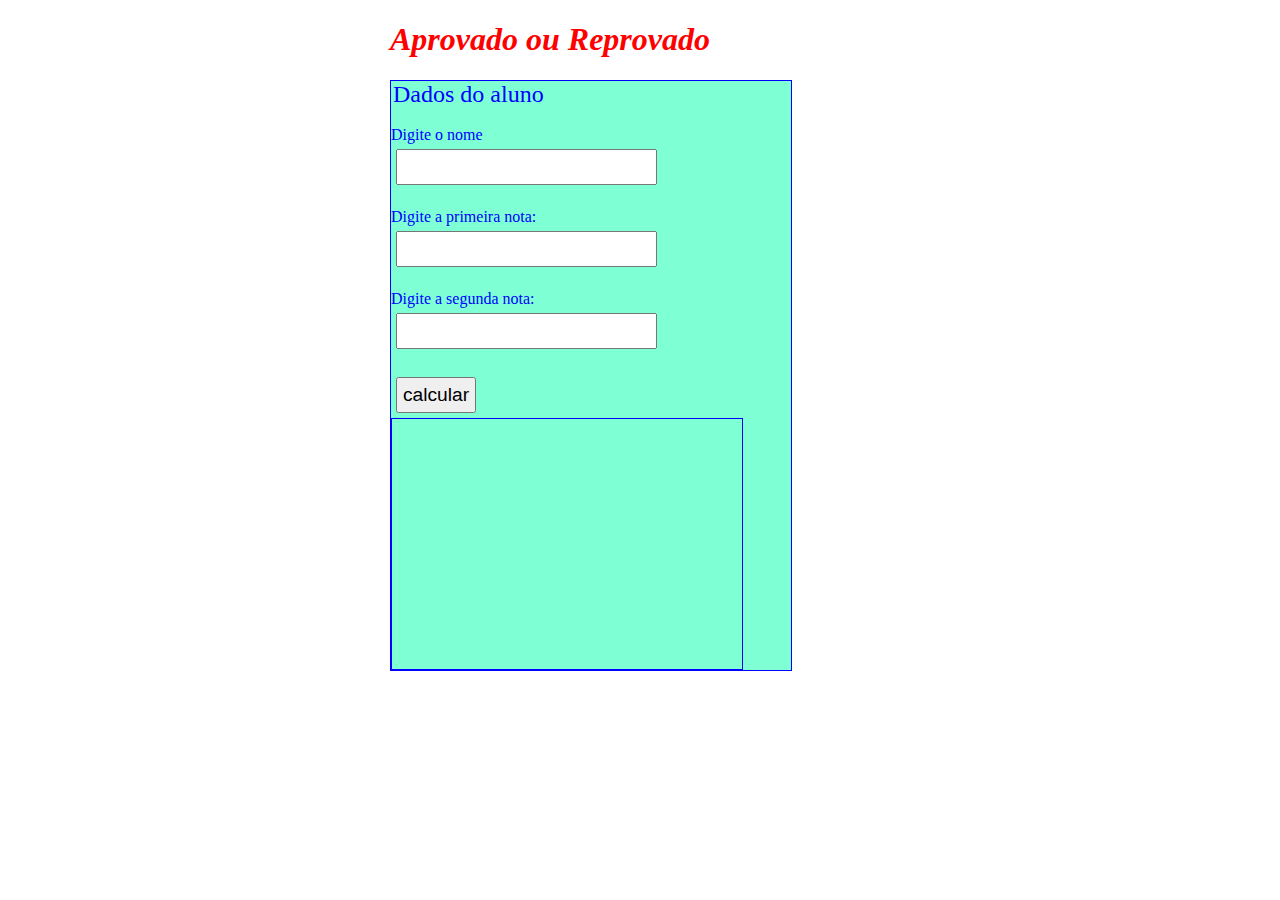
==== 3 - Aprovado ou Reprovado/index.html @ 81589f4c "update" ====
<!DOCTYPE html>
<html lang="pt-br">
<head>
    <meta charset="UTF-8">
    <meta name="viewport" content="width=device-width, initial-scale=1.0">
    <title>Document</title>
    <link rel="stylesheet" href="style.css">
</head>
<body>
    <div class="container">
        <div class="todo">
            <h1>Aprovado ou Reprovado</h1>
           
                <div class="form">
                    <legend>Dados do aluno</legend><br>
                    <label>Digite o nome</label><br>
                    <input type="text" name="nome" id="nome"><br><br>
                    <label for="nota1">Digite  a primeira nota:</label><br>
                    <input type="number" name="nota1" id="nota1"><br><br>
                    <label>Digite a segunda nota:</label><br>
                    <input type="number" name="nota2" id="nota2"><br><br>
                    <input type="submit" value="calcular" onclick="calcMedia()">
                    <div class="caixa">
                        <span class="resultado"></span>
                    </div>
                </div>
            
        </div>
    </div>
    <script src="script.js"></script>
</body>
</html>
---- 3 - Aprovado ou Reprovado/style.css ----
.todo{
    width: 500px;
    margin: auto;
}
.todo h1{
    font-family: Georgia, 'Times New Roman', Times, serif;
    font-style: italic;
    color: red;
}
.form{
    width: 400px;
    
    background-color: aquamarine;
    color: blue;
   
    border: 1px solid ;
    font-family: Georgia, 'Times New Roman', Times, serif;
}
.form legend{   
    font-size: 1.5em;
    color: blue;
}
input{
    margin: 5px;
    padding: 5px;
    font-size: 1.2em;
}
.caixa{
    width: 350px;
    height: 250px;
    border: 1px solid;
    
}
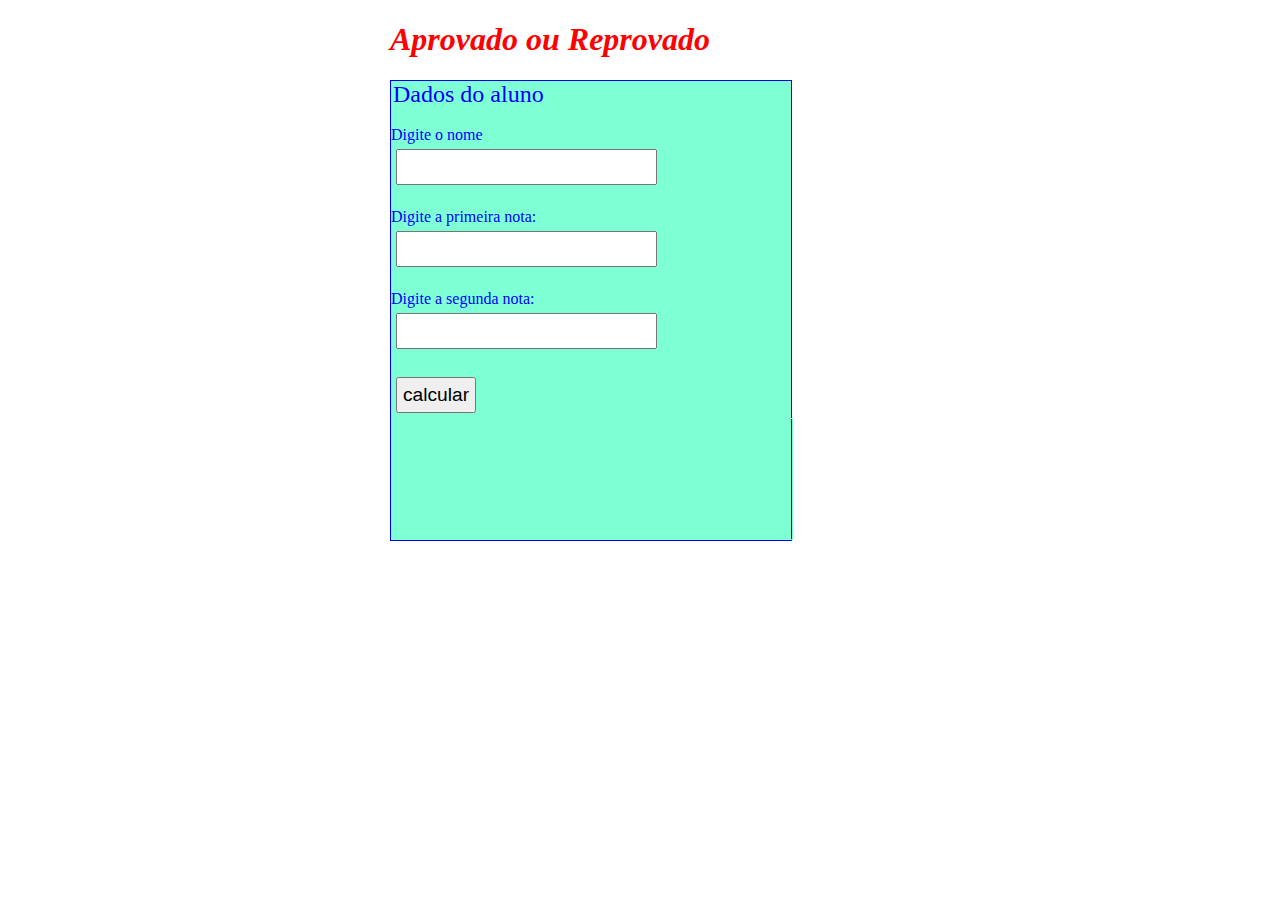
==== commit 582ecf15: "update update" ====
--- a/3 - Aprovado ou Reprovado/index.html
+++ b/3 - Aprovado ou Reprovado/index.html
@@ -10,20 +10,22 @@
     <div class="container">
         <div class="todo">
             <h1>Aprovado ou Reprovado</h1>
-           
-                <div class="form">
-                    <legend>Dados do aluno</legend><br>
-                    <label>Digite o nome</label><br>
-                    <input type="text" name="nome" id="nome"><br><br>
-                    <label for="nota1">Digite  a primeira nota:</label><br>
-                    <input type="number" name="nota1" id="nota1"><br><br>
-                    <label>Digite a segunda nota:</label><br>
-                    <input type="number" name="nota2" id="nota2"><br><br>
-                    <input type="submit" value="calcular" onclick="calcMedia()">
-                    <div class="caixa">
-                        <span class="resultado"></span>
+              
+                    <div class="form">
+                        <legend>Dados do aluno</legend><br>
+                        <label>Digite o nome</label><br>
+                        <input type="text" name="nome" id="nome"><br><br>
+                        <label for="nota1">Digite  a primeira nota:</label><br>
+                        <input type="text" name="nota1" id="nota1"><br><br>
+                        <label>Digite a segunda nota:</label><br>
+                        <input type="number" name="nota2" id="nota2"><br><br>
+                        <input type="submit" value="calcular" onclick="calcMedia()">
+                        <!-- <input type="button" value="reset" id="clear" onclick="limpar()"> -->
+                        <div class="caixa">
+                            <span class="resultado"></span>
+                        </div>
                     </div>
-                </div>
+                
             
         </div>
     </div>
--- a/3 - Aprovado ou Reprovado/style.css
+++ b/3 - Aprovado ou Reprovado/style.css
@@ -26,8 +26,14 @@
     font-size: 1.2em;
 }
 .caixa{
-    width: 350px;
-    height: 250px;
-    border: 1px solid;
+    width: 380px;
+    padding: 10px;
+    height: 100px;
+    border: 1px solid aquamarine;
     
 }
+.caixa .resultado{
+    font-size: 1.2em;
+    font-family: Arial, Helvetica, sans-serif;
+
+}
